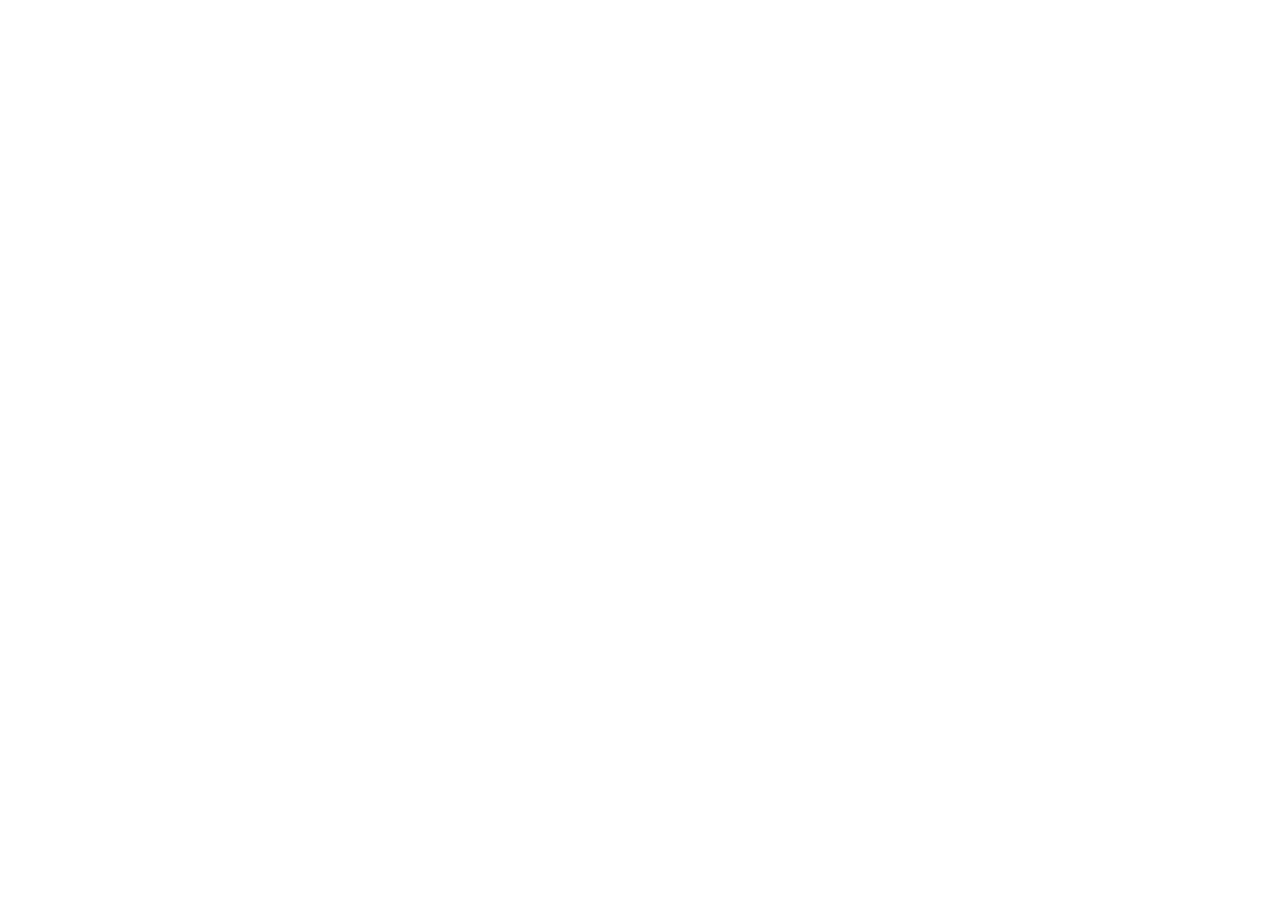
==== index.html @ 50b98a56 "Starting Point for Portfolio" ====
<!DOCTYPE html>
<html lang="en">
<head>
    <meta charset="UTF-8">
    <meta name="viewport" content="width=device-width, initial-scale=1.0">
    <link rel="stylesheet" href="styles.css">
    <link rel="stylesheet" href="https://unpkg.com/aos@2.3.1/dist/aos.css">
    <title>Jacob | Portfolio</title>
</head>
<body>
    
</body>
</html>
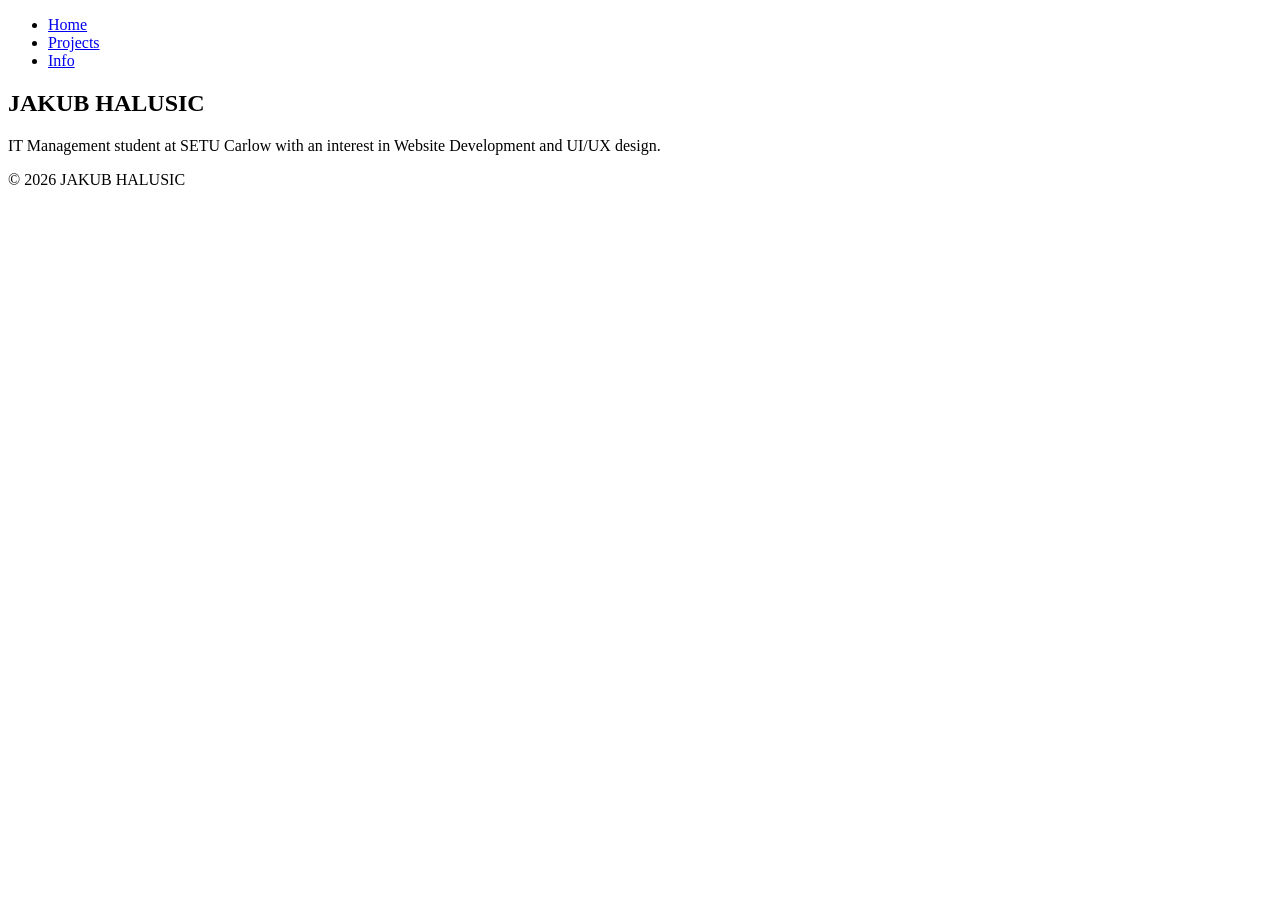
==== commit 95ae12c4: "Skeleton of the portfolio website" ====
--- a/index.html
+++ b/index.html
@@ -4,10 +4,27 @@
     <meta charset="UTF-8">
     <meta name="viewport" content="width=device-width, initial-scale=1.0">
     <link rel="stylesheet" href="styles.css">
-    <link rel="stylesheet" href="https://unpkg.com/aos@2.3.1/dist/aos.css">
-    <title>Jacob | Portfolio</title>
+    <title>Jakub Halusic | Portfolio</title>
 </head>
 <body>
-    
+    <header>
+        <nav>
+            <!-- Home, Projects, Info links -->
+            <ul>
+                <li><a href="#home">Home</a></li>
+                <li><a href="#projects">Projects</a></li>
+                <li><a href="#info">Info</a></li>
+            </ul>
+        </nav>
+    </header>
+    <main>
+        <section id="home">
+            <h1>JAKUB HALUSIC</h1>
+            <p>IT Management student at SETU Carlow with an interest in Website Development and UI/UX design.</p>
+        </section>
+    </main>
+    <footer>
+        <p>&copy; 2026 JAKUB HALUSIC</p>
+    </footer>
 </body>
 </html>
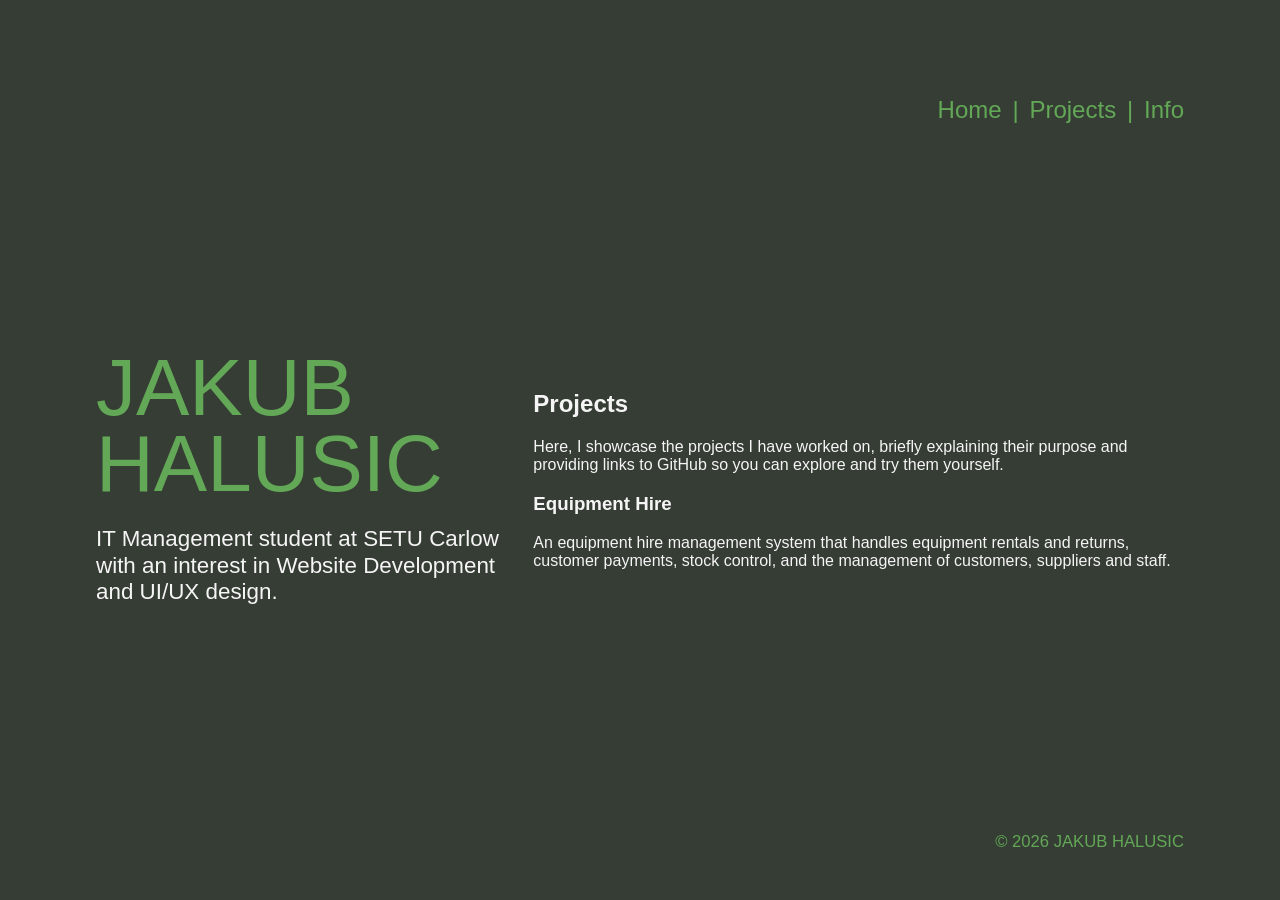
==== commit b49741a1: "Finished basic skeleton in both HTML and CSS, now added Projects section" ====
--- a/index.html
+++ b/index.html
@@ -22,6 +22,15 @@
             <h1>JAKUB HALUSIC</h1>
             <p>IT Management student at SETU Carlow with an interest in Website Development and UI/UX design.</p>
         </section>
+        <section id="projects">
+            <h2>Projects</h2>
+           <p>Here, I showcase the projects I have worked on, briefly explaining their purpose and providing links to GitHub so you can explore and try them yourself.</p>
+
+           <article>
+                <h3>Equipment Hire</h3>
+                <p>An equipment hire management system that handles equipment rentals and returns, customer payments, stock control, and the management of customers, suppliers and staff.</p>
+           </article>
+        </section>
     </main>
     <footer>
         <p>&copy; 2026 JAKUB HALUSIC</p>
--- a/styles.css
+++ b/styles.css
@@ -0,0 +1,111 @@
+:root {
+    --background: #363D35;
+    --green: #62a856;
+    --text: #f5f5f5;
+}
+
+* {
+    box-sizing: border-box;
+}
+
+body {
+    min-height: 100vh;
+    margin: 0;
+    background: var(--background);
+    color: var(--text);
+    font-family: 'arial', sans-serif;
+    display: flex;
+    flex-direction: column;
+}
+
+header {
+    display: flex;
+    justify-content: flex-end;
+    padding: 6rem 6rem 0;
+}
+
+main {
+    display: flex;
+    flex: 1;
+    align-items: center;
+    padding: 0 7.5vw;
+
+}
+
+#home {
+    max-width: 70rem;
+}
+
+#home h1 {
+    margin: 0;
+    color: var(--green);
+    font-size: clamp(3.3rem, 8vw, 5rem);
+    font-weight: 400;
+    line-height: 0.95;
+}
+
+#home p {
+    max-width: 52rem;
+    margin: 1.5rem 0 0; 
+    font-size: clamp(1.4rem, 1.5vw, 2.5rem);
+    line-height: 1.2;
+}
+
+nav ul {
+    display: flex;
+    align-items: center;
+    gap: 0;
+    margin: 0;
+    padding: 0;
+    list-style: none;
+}
+
+nav li {
+    font-size: clamp(1.5rem, 2vw, 1.5rem);
+}
+
+nav a {
+    color: var(--green);
+    font-size: inherit;
+    text-decoration: none;
+
+}
+
+nav li:not(:last-child)::after {
+    content: "|";
+    margin: 0 0.45em;
+    color: var(--green);
+}
+
+footer {
+    padding: 0 6rem 3rem;
+    color: var(--green);
+    text-align: right;
+}
+
+footer p {
+    margin: 0;
+    font-size: clamp(1rem, 1.3vw, 1.6rem);
+}
+
+@media (max-width: 600px) {
+    header {
+        padding: 2rem 1.5rem 0;
+    }
+
+    nav li {
+        font-size: 1rem;
+    }
+
+    main {
+        padding: 0 1.5rem;
+    }
+
+    #home p {
+        margin-top: 1rem;
+    }
+
+    footer {
+        padding: 0 1.5rem 2rem;
+    }
+}
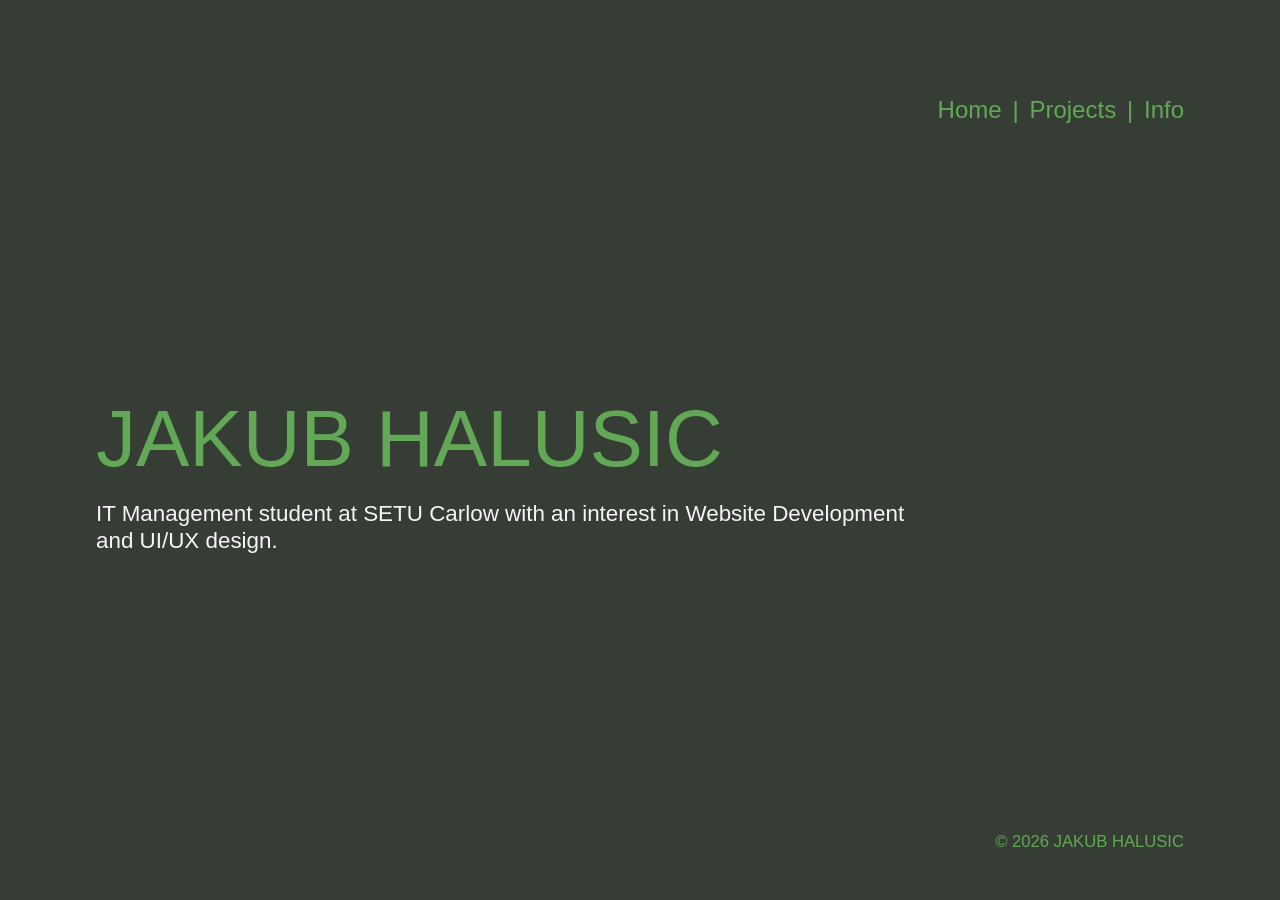
==== commit 1d4b056c: "Final version of the portfolio for University Purpose" ====
--- a/index.html
+++ b/index.html
@@ -4,6 +4,7 @@
     <meta charset="UTF-8">
     <meta name="viewport" content="width=device-width, initial-scale=1.0">
     <link rel="stylesheet" href="styles.css">
+    <script src="script.js" defer></script>
     <title>Jakub Halusic | Portfolio</title>
 </head>
 <body>
@@ -24,11 +25,12 @@
         </section>
         <section id="projects">
             <h2>Projects</h2>
-           <p>Here, I showcase the projects I have worked on, briefly explaining their purpose and providing links to GitHub so you can explore and try them yourself.</p>
+           <p>Here, I showcase the projects I have worked on, briefly explaining their purpose and providing links to explore each project further.</p>
 
            <article>
                 <h3>Equipment Hire</h3>
                 <p>An equipment hire management system that handles equipment rentals and returns, customer payments, stock control, and the management of customers, suppliers and staff.</p>
+                <a href="https://github.com/Dzubajzz/Equipment-Hire-Project">GitHub →</a>
            </article>
         </section>
     </main>
--- a/styles.css
+++ b/styles.css
@@ -32,6 +32,10 @@
 
 }
 
+main section {
+    width: 100%;
+}
+
 #home {
     max-width: 70rem;
 }
@@ -49,6 +53,26 @@
     margin: 1.5rem 0 0; 
     font-size: clamp(1.4rem, 1.5vw, 2.5rem);
     line-height: 1.2;
+}
+
+#projects {
+    max-width: 70rem;
+    padding: 4rem 0;
+}
+
+#projects h2 {
+    margin: 0;
+    color: var(--green);
+    font-size: clamp(2.5rem, 5vw, 4.5rem);
+    font-weight: 400;
+    line-height: 1;
+}
+
+#projects > p {
+    max-width: 48rem;
+    margin: 1rem 0 3rem;
+    font-size: clamp(1rem, 1.4vw, 1.4rem);
+    line-height: 1.5;
 }
 
 nav ul {
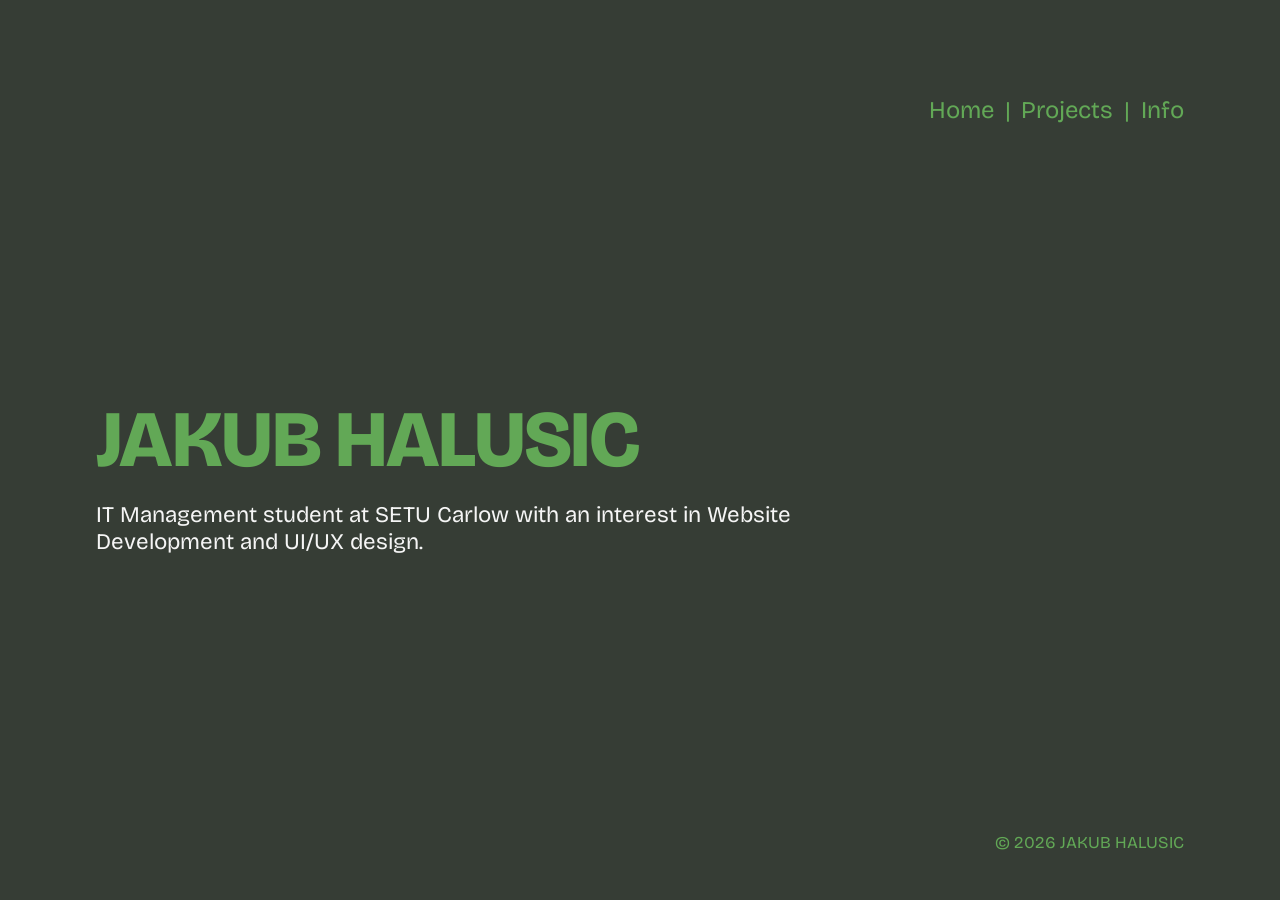
==== commit 4ed9f0ba: "THIS is the final version" ====
--- a/index.html
+++ b/index.html
@@ -3,6 +3,10 @@
 <head>
     <meta charset="UTF-8">
     <meta name="viewport" content="width=device-width, initial-scale=1.0">
+    <meta name="description" content="Portfolio of Jakub Halusic, IT Management student at SETU Carlow.">
+    <link rel="preconnect" href="https://fonts.googleapis.com">
+    <link rel="preconnect" href="https://fonts.gstatic.com" crossorigin>
+    <link href="https://fonts.googleapis.com/css2?family=Bricolage+Grotesque:opsz,wght@12..96,400;12..96,700;12..96,800&display=swap" rel="stylesheet">
     <link rel="stylesheet" href="styles.css">
     <script src="script.js" defer></script>
     <title>Jakub Halusic | Portfolio</title>
@@ -10,7 +14,6 @@
 <body>
     <header>
         <nav>
-            <!-- Home, Projects, Info links -->
             <ul>
                 <li><a href="#home">Home</a></li>
                 <li><a href="#projects">Projects</a></li>
@@ -23,19 +26,33 @@
             <h1>JAKUB HALUSIC</h1>
             <p>IT Management student at SETU Carlow with an interest in Website Development and UI/UX design.</p>
         </section>
-        <section id="projects">
+
+        <section id="projects" hidden>
             <h2>Projects</h2>
-           <p>Here, I showcase the projects I have worked on, briefly explaining their purpose and providing links to explore each project further.</p>
+            <p>Here, I showcase the projects I have worked on, briefly explaining their purpose and providing links to explore each project further.</p>
 
-           <article>
+            <article>
                 <h3>Equipment Hire</h3>
                 <p>An equipment hire management system that handles equipment rentals and returns, customer payments, stock control, and the management of customers, suppliers and staff.</p>
                 <a href="https://github.com/Dzubajzz/Equipment-Hire-Project">GitHub →</a>
-           </article>
+            </article>
+        </section>
+
+        <section id="info" hidden>
+            <h2>Info</h2>
+            <p>I'm a second-year IT Management student at SETU Carlow. I'm interested in website development and UI/UX design, and I'm building this portfolio as I learn.</p>
+            <p>I love creating things, which is why I'm passionate about web development and UI/UX design. I especially love the process of it, learning stuff, finding obstacles and then overcoming them, only so I can see it through the end and see that the final product meets my expectations.</p>
+            <p>As for my free time, I enjoy watching TV shows and movies, gaming, hiking and reading. I also always keep an eye out for any updates in technology world.</p>
+
+            <article>
+                <h3>Contact</h3>
+                <p>You can find my code and projects on my GitHub profile.</p>
+                <a href="https://github.com/Dzubajzz">GitHub →</a>
+            </article>
         </section>
     </main>
     <footer>
         <p>&copy; 2026 JAKUB HALUSIC</p>
     </footer>
 </body>
-</html>+</html>
--- a/styles.css
+++ b/styles.css
@@ -13,7 +13,7 @@
     margin: 0;
     background: var(--background);
     color: var(--text);
-    font-family: 'arial', sans-serif;
+    font-family: 'Bricolage Grotesque', Arial, sans-serif;
     display: flex;
     flex-direction: column;
 }
@@ -44,7 +44,8 @@
     margin: 0;
     color: var(--green);
     font-size: clamp(3.3rem, 8vw, 5rem);
-    font-weight: 400;
+    font-weight: 800;
+    letter-spacing: -0.02em;
     line-height: 0.95;
 }
 
@@ -55,26 +56,64 @@
     line-height: 1.2;
 }
 
-#projects {
+#projects,
+#info {
     max-width: 70rem;
     padding: 4rem 0;
 }
 
-#projects h2 {
+#projects h2,
+#info h2 {
     margin: 0;
     color: var(--green);
     font-size: clamp(2.5rem, 5vw, 4.5rem);
-    font-weight: 400;
+    font-weight: 700;
+    letter-spacing: -0.02em;
     line-height: 1;
 }
 
-#projects > p {
+#projects > p,
+#info > p {
     max-width: 48rem;
     margin: 1rem 0 3rem;
     font-size: clamp(1rem, 1.4vw, 1.4rem);
     line-height: 1.5;
 }
 
+section[hidden] {
+    display: none;
+}
+
+#projects article {
+    max-width: 48rem;
+    padding: 1.5rem;
+    border: 1px solid var(--green);
+    border-radius: 0.5rem;
+}
+
+#projects article h3,
+#info h3 {
+    margin: 0 0 0.75rem;
+    color: var(--green);
+    font-size: 1.5rem;
+    font-weight: 400;
+}
+
+#projects article p {
+    margin: 0 0 1rem;
+    line-height: 1.5;
+}
+
+#projects article a,
+#info a {
+    color: var(--green);
+}
+
+a:focus-visible {
+    outline: 2px solid var(--green);
+    outline-offset: 4px;
+}
+
 nav ul {
     display: flex;
     align-items: center;
@@ -132,4 +171,38 @@
     footer {
         padding: 0 1.5rem 2rem;
     }
+}
+
+/* Page transitions: only the content moves, nav and footer stay put */
+main {
+    view-transition-name: page;
+}
+
+::view-transition-old(page) {
+    animation: page-out 0.25s ease-in both;
+}
+
+::view-transition-new(page) {
+    animation: page-in 0.45s cubic-bezier(0.2, 0.8, 0.2, 1) both;
+}
+
+@keyframes page-out {
+    to {
+        opacity: 0;
+        transform: translateX(-3rem);
+    }
+}
+
+@keyframes page-in {
+    from {
+        opacity: 0;
+        transform: translateX(3rem);
+    }
+}
+
+@media (prefers-reduced-motion: reduce) {
+    ::view-transition-old(page),
+    ::view-transition-new(page) {
+        animation: none;
+    }
 }
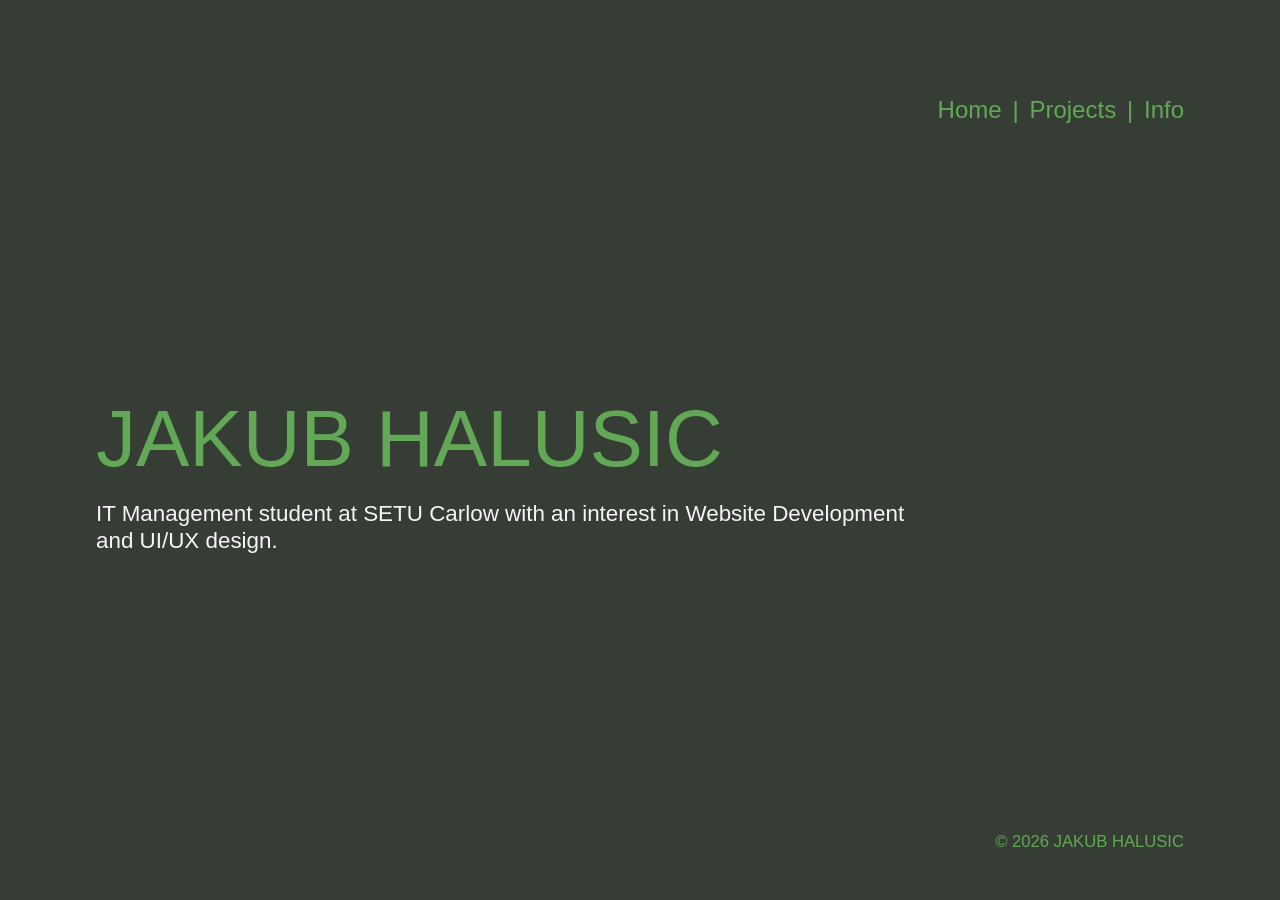
==== commit c272dac4: "Back to my own version without AI" ====
--- a/index.html
+++ b/index.html
@@ -3,10 +3,6 @@
 <head>
     <meta charset="UTF-8">
     <meta name="viewport" content="width=device-width, initial-scale=1.0">
-    <meta name="description" content="Portfolio of Jakub Halusic, IT Management student at SETU Carlow.">
-    <link rel="preconnect" href="https://fonts.googleapis.com">
-    <link rel="preconnect" href="https://fonts.gstatic.com" crossorigin>
-    <link href="https://fonts.googleapis.com/css2?family=Bricolage+Grotesque:opsz,wght@12..96,400;12..96,700;12..96,800&display=swap" rel="stylesheet">
     <link rel="stylesheet" href="styles.css">
     <script src="script.js" defer></script>
     <title>Jakub Halusic | Portfolio</title>
@@ -14,6 +10,7 @@
 <body>
     <header>
         <nav>
+            <!-- Home, Projects, Info links -->
             <ul>
                 <li><a href="#home">Home</a></li>
                 <li><a href="#projects">Projects</a></li>
@@ -26,33 +23,18 @@
             <h1>JAKUB HALUSIC</h1>
             <p>IT Management student at SETU Carlow with an interest in Website Development and UI/UX design.</p>
         </section>
-
-        <section id="projects" hidden>
+        <section id="projects">
             <h2>Projects</h2>
-            <p>Here, I showcase the projects I have worked on, briefly explaining their purpose and providing links to explore each project further.</p>
-
-            <article>
+           <p>Here, I showcase the projects I have worked on, briefly explaining their purpose and providing links to explore each project further.</p>
+           <article>
                 <h3>Equipment Hire</h3>
                 <p>An equipment hire management system that handles equipment rentals and returns, customer payments, stock control, and the management of customers, suppliers and staff.</p>
                 <a href="https://github.com/Dzubajzz/Equipment-Hire-Project">GitHub →</a>
-            </article>
-        </section>
-
-        <section id="info" hidden>
-            <h2>Info</h2>
-            <p>I'm a second-year IT Management student at SETU Carlow. I'm interested in website development and UI/UX design, and I'm building this portfolio as I learn.</p>
-            <p>I love creating things, which is why I'm passionate about web development and UI/UX design. I especially love the process of it, learning stuff, finding obstacles and then overcoming them, only so I can see it through the end and see that the final product meets my expectations.</p>
-            <p>As for my free time, I enjoy watching TV shows and movies, gaming, hiking and reading. I also always keep an eye out for any updates in technology world.</p>
-
-            <article>
-                <h3>Contact</h3>
-                <p>You can find my code and projects on my GitHub profile.</p>
-                <a href="https://github.com/Dzubajzz">GitHub →</a>
-            </article>
+           </article>
         </section>
     </main>
     <footer>
         <p>&copy; 2026 JAKUB HALUSIC</p>
     </footer>
 </body>
-</html>
+</html>
--- a/styles.css
+++ b/styles.css
@@ -13,7 +13,7 @@
     margin: 0;
     background: var(--background);
     color: var(--text);
-    font-family: 'Bricolage Grotesque', Arial, sans-serif;
+    font-family: 'arial', sans-serif;
     display: flex;
     flex-direction: column;
 }
@@ -44,8 +44,7 @@
     margin: 0;
     color: var(--green);
     font-size: clamp(3.3rem, 8vw, 5rem);
-    font-weight: 800;
-    letter-spacing: -0.02em;
+    font-weight: 400;
     line-height: 0.95;
 }
 
@@ -56,62 +55,24 @@
     line-height: 1.2;
 }
 
-#projects,
-#info {
+#projects {
     max-width: 70rem;
     padding: 4rem 0;
 }
 
-#projects h2,
-#info h2 {
+#projects h2 {
     margin: 0;
     color: var(--green);
     font-size: clamp(2.5rem, 5vw, 4.5rem);
-    font-weight: 700;
-    letter-spacing: -0.02em;
+    font-weight: 400;
     line-height: 1;
 }
 
-#projects > p,
-#info > p {
+#projects > p {
     max-width: 48rem;
     margin: 1rem 0 3rem;
     font-size: clamp(1rem, 1.4vw, 1.4rem);
     line-height: 1.5;
-}
-
-section[hidden] {
-    display: none;
-}
-
-#projects article {
-    max-width: 48rem;
-    padding: 1.5rem;
-    border: 1px solid var(--green);
-    border-radius: 0.5rem;
-}
-
-#projects article h3,
-#info h3 {
-    margin: 0 0 0.75rem;
-    color: var(--green);
-    font-size: 1.5rem;
-    font-weight: 400;
-}
-
-#projects article p {
-    margin: 0 0 1rem;
-    line-height: 1.5;
-}
-
-#projects article a,
-#info a {
-    color: var(--green);
-}
-
-a:focus-visible {
-    outline: 2px solid var(--green);
-    outline-offset: 4px;
 }
 
 nav ul {
@@ -162,6 +123,7 @@
 
     main {
         padding: 0 1.5rem;
+        view-transition-name: main;
     }
 
     #home p {
@@ -171,38 +133,8 @@
     footer {
         padding: 0 1.5rem 2rem;
     }
-}
 
-/* Page transitions: only the content moves, nav and footer stay put */
-main {
-    view-transition-name: page;
-}
-
-::view-transition-old(page) {
-    animation: page-out 0.25s ease-in both;
-}
-
-::view-transition-new(page) {
-    animation: page-in 0.45s cubic-bezier(0.2, 0.8, 0.2, 1) both;
-}
-
-@keyframes page-out {
-    to {
-        opacity: 0;
-        transform: translateX(-3rem);
-    }
-}
-
-@keyframes page-in {
-    from {
-        opacity: 0;
-        transform: translateX(3rem);
-    }
-}
-
-@media (prefers-reduced-motion: reduce) {
-    ::view-transition-old(page),
-    ::view-transition-new(page) {
-        animation: none;
+    ::view-transition-old(main) {
+        animation: slide-out 0.5s ease-in-out forwards;
     }
 }
